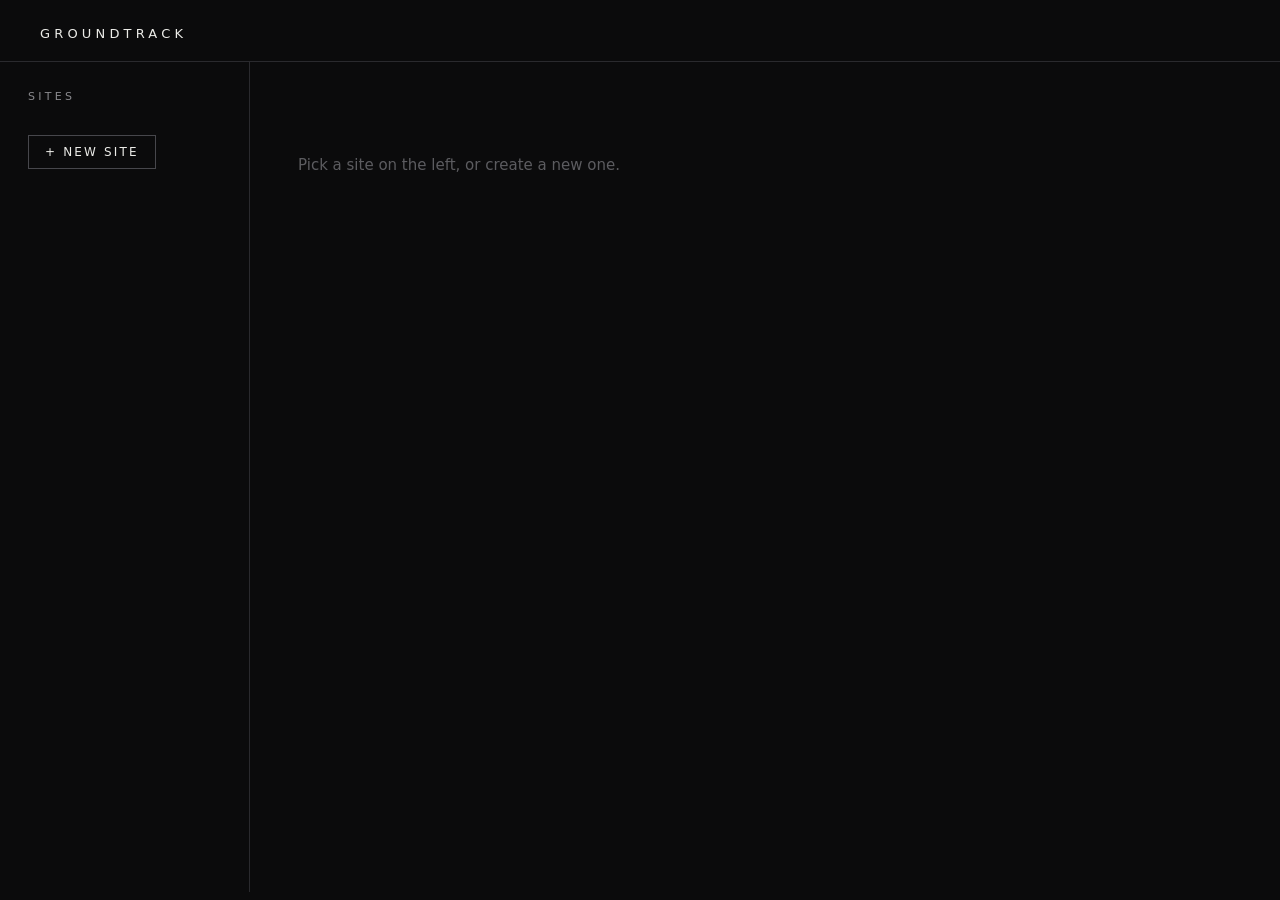
==== groundtrack/ui.html @ 2f5624cd "Run folders sorted by use: plate, images, labels, videos, data, houdini A run folder now holds the p" ====
<!doctype html>
<html lang="en">
<head>
<meta charset="utf-8">
<meta name="viewport" content="width=device-width, initial-scale=1">
<title>groundtrack</title>
<style>
:root {
  --bg: #0b0b0c; --panel: #111113; --ink: #ecece8; --grey: #8a8a8e; --dim: #5c5c60;
  --hair: #2a2a2e; --accent: #26b6da; --warn: #ffa840; --bad: #ff6b5e; --ok: #7fd8b0;
  --font: "Bahnschrift", "DIN Alternate", "DIN Next", "Segoe UI", system-ui, sans-serif;
  --mono: "Cascadia Mono", "Consolas", ui-monospace, monospace;
}
* { box-sizing: border-box; }
html, body { margin: 0; background: var(--bg); color: var(--ink); font-family: var(--font);
  font-weight: 300; font-size: 15px; -webkit-font-smoothing: antialiased; }
a { color: inherit; }
.cap { font-size: 11px; letter-spacing: .3em; text-transform: uppercase; color: var(--grey);
  font-weight: 400; }
header { display: flex; align-items: baseline; gap: 28px; padding: 26px 40px 20px;
  border-bottom: 1px solid var(--hair); position: sticky; top: 0; background: var(--bg); z-index: 5; }
header .brand { letter-spacing: .32em; font-size: 13px; font-weight: 400; }
header .root { color: var(--dim); font-size: 12px; flex: 1; overflow: hidden; text-overflow: ellipsis;
  white-space: nowrap; }
#jobsBar { display: flex; gap: 14px; font-size: 12px; color: var(--grey); }
#jobsBar .job { cursor: pointer; }
.dot { display: inline-block; width: 7px; height: 7px; border-radius: 50%; background: var(--dim);
  margin-right: 7px; vertical-align: 1px; }
.dot.ok { background: var(--ok); } .dot.warn { background: var(--warn); }
.dot.bad { background: var(--bad); } .dot.run { background: var(--accent); animation: pulse 1.2s infinite; }
@keyframes pulse { 50% { opacity: .3; } }
.layout { display: grid; grid-template-columns: 250px 1fr; min-height: calc(100vh - 70px); }
aside { border-right: 1px solid var(--hair); padding: 28px 0; }
aside .cap { padding: 0 28px 14px; display: block; }
.site { padding: 11px 28px; cursor: pointer; display: flex; justify-content: space-between;
  align-items: center; border-left: 2px solid transparent; }
.site:hover { background: var(--panel); }
.site.active { border-left-color: var(--accent); background: var(--panel); }
.site .n { font-size: 15px; }
.site .s { font-size: 11px; color: var(--dim); letter-spacing: .08em; }
main { padding: 34px 48px 80px; max-width: 1500px; }
h1 { font-weight: 300; font-size: 54px; letter-spacing: .05em; margin: 0 0 6px; text-transform: uppercase; }
.sub { color: var(--grey); font-size: 15px; margin-bottom: 30px; }
section { margin: 0 0 46px; }
section > .head { display: flex; align-items: baseline; gap: 18px; border-bottom: 1px solid var(--hair);
  padding-bottom: 10px; margin-bottom: 18px; }
section > .head .num { color: var(--dim); font-size: 11px; letter-spacing: .3em; }
.row { display: flex; flex-wrap: wrap; gap: 34px; align-items: flex-start; }
.fig .cap { display: block; margin-bottom: 6px; }
.fig .v { font-size: 26px; }
.fig .u { color: var(--grey); font-size: 14px; margin-left: 4px; }
.kv { display: grid; grid-template-columns: 150px 1fr; gap: 7px 18px; font-size: 14px; }
.kv .k { color: var(--grey); }
.path { font-family: var(--mono); font-size: 12px; color: var(--grey); word-break: break-all; }
button, .btn { background: transparent; color: var(--ink); border: 1px solid #47474c; padding: 9px 16px;
  font-family: var(--font); font-size: 12px; letter-spacing: .18em; text-transform: uppercase;
  cursor: pointer; font-weight: 400; text-decoration: none; display: inline-block; }
button:hover, .btn:hover { border-color: var(--accent); color: #fff; }
button.primary { border-color: var(--accent); color: var(--accent); }
button.primary:hover { background: var(--accent); color: var(--bg); }
button:disabled { opacity: .35; cursor: default; }
input, select { background: var(--panel); color: var(--ink); border: 1px solid var(--hair);
  padding: 9px 11px; font-family: var(--font); font-size: 14px; font-weight: 300; outline: none; }
input:focus, select:focus { border-color: var(--accent); }
input[type=checkbox] { accent-color: var(--accent); }
label.l { display: block; }
label.l .cap { display: block; margin-bottom: 6px; }
.hint { color: var(--dim); font-size: 12px; margin-top: 8px; line-height: 1.5; }
.note { font-size: 13px; padding: 10px 14px; border-left: 2px solid var(--warn); background: #17130c;
  color: #e9d6bb; margin: 12px 0; }
.note.ok { border-color: var(--ok); background: #0d1612; color: #c7eadb; }
.hits div { padding: 8px 12px; border: 1px solid var(--hair); margin-top: -1px; cursor: pointer; font-size: 13px; }
.hits div:hover, .hits div.sel { border-color: var(--accent); }
.hits .c { color: var(--dim); font-size: 12px; }
pre.log { background: #070708; border: 1px solid var(--hair); font-family: var(--mono); font-size: 12px;
  color: #b9b9bd; padding: 14px 16px; height: 300px; overflow: auto; margin: 14px 0 0; white-space: pre-wrap; }
.progress { font-family: var(--mono); font-size: 12px; color: var(--accent); min-height: 18px; margin-top: 8px;
  white-space: nowrap; overflow: hidden; text-overflow: ellipsis; }
.gallery { display: grid; grid-template-columns: repeat(auto-fill, minmax(230px, 1fr)); gap: 18px; }
.tile { cursor: pointer; }
.tile .img { background: #050506 center/contain no-repeat; aspect-ratio: 4 / 3; border: 1px solid var(--hair); }
.tile.label .img { background-color: #3a3a3e; }
.tile .t { font-size: 12px; color: var(--grey); margin-top: 7px; letter-spacing: .05em;
  display: flex; justify-content: space-between; }
.tile .t a { color: var(--dim); text-decoration: none; }
.tile .t a:hover { color: var(--accent); }
video { width: 100%; background: #000; border: 1px solid var(--hair); }
.videos { display: grid; grid-template-columns: repeat(auto-fill, minmax(420px, 1fr)); gap: 18px; }
.runs { display: flex; flex-wrap: wrap; gap: 8px; margin-bottom: 20px; }
.runs .r { padding: 7px 12px; border: 1px solid var(--hair); cursor: pointer; font-size: 13px; }
.runs .r.sel { border-color: var(--accent); }
.runs .r .s { color: var(--dim); font-size: 11px; margin-left: 6px; }
.files a { display: inline-block; margin: 0 14px 8px 0; font-size: 13px; color: var(--grey); text-decoration: none;
  border-bottom: 1px solid var(--hair); }
.files a:hover { color: var(--accent); }
.lightbox { position: fixed; inset: 0; background: rgba(5,5,6,.94); display: none; align-items: center;
  justify-content: center; z-index: 20; cursor: zoom-out; }
.lightbox img { max-width: 94vw; max-height: 90vh; }
.lightbox .t { position: absolute; bottom: 22px; left: 0; right: 0; text-align: center; color: var(--grey); font-size: 12px; letter-spacing: .1em; }
dialog { background: var(--panel); color: var(--ink); border: 1px solid var(--hair); padding: 30px 34px; width: min(560px, 92vw); }
dialog::backdrop { background: rgba(0,0,0,.7); }
.grid2 { display: grid; grid-template-columns: 1fr 1fr; gap: 16px; }
.empty { color: var(--dim); padding: 60px 0; font-size: 15px; }
.err { color: var(--bad); font-size: 13px; margin-top: 10px; }
.thumbs { display: flex; gap: 16px; flex-wrap: wrap; margin-top: 16px; }
.thumbs .tile { width: 300px; }
@media (max-width: 900px) { .layout { grid-template-columns: 1fr; } aside { border-right: 0; border-bottom: 1px solid var(--hair); }
  main { padding: 24px 18px; } header { padding: 18px; } h1 { font-size: 36px; } }
</style>
</head>
<body>
<header>
  <span class="brand">GROUNDTRACK</span>
  <span class="root" id="root"></span>
  <span id="jobsBar"></span>
</header>
<div class="layout">
  <aside>
    <span class="cap">Sites</span>
    <div id="sites"></div>
    <div style="padding: 18px 28px"><button onclick="newSiteDlg.showModal()">+ New site</button></div>
  </aside>
  <main id="main"><div class="empty">Pick a site on the left, or create a new one.</div></main>
</div>

<div class="lightbox" id="lightbox" onclick="this.style.display='none'"><img id="lbImg" alt=""><div class="t" id="lbT"></div></div>

<dialog id="newSiteDlg">
  <div class="cap" style="margin-bottom: 20px">New site</div>
  <div class="grid2">
    <label class="l"><span class="cap">Name</span><input id="nsName" placeholder="plaza4"></label>
    <label class="l"><span class="cap">Type</span><select id="nsTpl"><option value="plaza">people (plaza)</option><option value="motorway">vehicles (road)</option></select></label>
  </div>
  <label class="l" style="margin-top: 16px"><span class="cap">Video file</span><input id="nsVideo" style="width: 100%" placeholder="C:/…/clip.mov  (paste the full path)"></label>
  <label class="l" style="margin-top: 16px"><span class="cap">GeoTIFF (EPSG:27700)</span><input id="nsMap" style="width: 100%" placeholder="C:/…/map.tif"></label>
  <div class="hint">Tip: in Explorer, Shift + right-click a file → "Copy as path", then paste.</div>
  <div class="err" id="nsErr"></div>
  <div style="margin-top: 22px; display: flex; gap: 10px">
    <button class="primary" onclick="createSite()">Create</button>
    <button onclick="newSiteDlg.close()">Cancel</button>
  </div>
</dialog>

<script>
const $ = (s, el = document) => el.querySelector(s);
const state = { sites: [], current: null, site: null, run: null, jobs: {}, watch: null, since: 0 };

function h(tag, attrs = {}, ...kids) {
  const el = document.createElement(tag);
  for (const [k, v] of Object.entries(attrs || {})) {
    if (k === "class") el.className = v;
    else if (k.startsWith("on")) el.addEventListener(k.slice(2), v);
    else if (k === "style") el.setAttribute("style", v);
    else if (v !== undefined && v !== null && v !== false) el.setAttribute(k, v === true ? "" : v);
  }
  for (const c of kids.flat()) if (c !== null && c !== undefined && c !== false)
    el.append(c instanceof Node ? c : document.createTextNode(String(c)));
  return el;
}
async function api(path, body) {
  const opt = body ? { method: "POST", headers: { "Content-Type": "application/json", "X-Groundtrack": "1" },
                       body: JSON.stringify(body) } : {};
  const r = await fetch(path, opt);
  const j = await r.json();
  if (!r.ok || j.error) throw new Error(j.error || r.statusText);
  return j;
}
const fileUrl = (p, w) => "/file?path=" + encodeURIComponent(p) + (w ? "&w=" + w : "");
const base = p => p.split(/[\\/]/).pop();
const fmt = (v, d = 1) => (v === null || v === undefined || isNaN(v)) ? "—" : Number(v).toFixed(d);
function section(num, title, ...kids) {
  return h("section", {}, h("div", { class: "head" }, h("span", { class: "num" }, num), h("span", { class: "cap" }, title)), ...kids);
}
function fig(label, value, unit) {
  return h("div", { class: "fig" }, h("span", { class: "cap" }, label), h("span", { class: "v" }, value), unit ? h("span", { class: "u" }, unit) : null);
}

// ------------------------------------------------------------------ sites
async function loadSites() {
  const j = await api("/api/sites");
  state.sites = j.sites; $("#root").textContent = j.root;
  for (const job of j.jobs) state.jobs[job.id] = job;
  renderJobs();
  const list = $("#sites"); list.innerHTML = "";
  for (const s of j.sites) {
    const ready = s.video_ok && s.map_ok && s.calibrated;
    const status = s.error ? "bad" : ready ? "ok" : "warn";
    const sub = s.error ? "config error" : !s.video_ok ? "video missing" : !s.map_ok ? "map missing"
      : !s.calibrated ? "not calibrated" : `${s.runs} run${s.runs === 1 ? "" : "s"}`;
    list.append(h("div", { class: "site" + (state.current === s.config ? " active" : ""), onclick: () => openSite(s.config) },
      h("div", {}, h("div", { class: "n" }, s.name), h("div", { class: "s" }, sub)), h("span", { class: "dot " + status })));
  }
}

async function openSite(config, keepRun) {
  state.current = config;
  if (!keepRun) state.run = null;
  [...document.querySelectorAll(".site")].forEach((el, i) => el.classList.toggle("active", state.sites[i]?.config === config));
  try { state.site = await api("/api/site?config=" + encodeURIComponent(config)); }
  catch (e) { $("#main").replaceChildren(h("div", { class: "err" }, e.message)); return; }
  if (!state.run && state.site.runs.length) state.run = state.site.runs.find(r => r.processed)?.name || state.site.runs[0].name;
  renderSite();
}

function renderSite() {
  const s = state.site, v = s.video, cal = s.calibration, cam = s.camera_position;
  const m = $("#main"); m.innerHTML = "";
  const parts = [];
  if (v.width) parts.push(`${v.width} × ${v.height}`, `${fmt(v.fps, 2)} fps`, `${fmt(v.duration_s, 1)} s`);
  m.append(h("h1", {}, s.name), h("div", { class: "sub" }, parts.join("  ·  ") || "no video yet"));

  // 01 source
  const vIn = h("input", { style: "width: 100%", value: v.path || "", placeholder: "full path to the video" });
  const mIn = h("input", { style: "width: 100%", value: s.map.path || "", placeholder: "full path to the GeoTIFF" });
  m.append(section("01", "Source",
    h("div", { class: "kv" },
      h("span", { class: "k" }, h("span", { class: "dot " + (v.ok ? "ok" : "bad") }), "Video"), vIn,
      h("span", { class: "k" }, h("span", { class: "dot " + (s.map.ok ? "ok" : "bad") }), "Map"), mIn,
      h("span", { class: "k" }, "Config"), h("span", { class: "path" }, s.config_path)),
    h("div", { style: "margin-top: 14px; display: flex; gap: 10px" },
      h("button", { onclick: async () => { await api("/api/paths", { config: s.config, video: vIn.value, geotiff: mIn.value }); await loadSites(); openSite(s.config, true); } }, "Save paths"),
      h("button", { onclick: () => api("/api/open", { path: s.config_path }) }, "Open folder"))));

  // 02 camera
  const q = h("input", { placeholder: "e.g. Urbanest Canary Wharf", style: "width: 340px" });
  const floor = h("input", { type: "number", placeholder: "floor", style: "width: 90px" });
  const height = h("input", { type: "number", placeholder: "or height m", style: "width: 120px", step: "0.1" });
  const hits = h("div", { class: "hits", style: "margin-top: 12px; max-width: 760px" });
  const camMsg = h("div");
  let chosen = null;
  async function search() {
    hits.replaceChildren(h("div", { class: "c" }, "searching OpenStreetMap …"));
    try {
      const r = await api("/api/locate", { query: q.value });
      hits.innerHTML = "";
      if (!r.hits.length) hits.append(h("div", { class: "c" }, "nothing found"));
      r.hits.forEach((x, i) => {
        const el = h("div", { onclick: () => { chosen = x; [...hits.children].forEach(c => c.classList.remove("sel")); el.classList.add("sel"); } },
          x.name, h("div", { class: "c" }, `E ${fmt(x.E)}  N ${fmt(x.N)}  ·  ~${fmt(x.size_m, 0)} m across`));
        if (i === 0) { chosen = x; el.classList.add("sel"); }
        hits.append(el);
      });
    } catch (e) { hits.replaceChildren(h("div", { class: "err" }, e.message)); }
  }
  async function useCamera() {
    if (!chosen) { camMsg.replaceChildren(h("div", { class: "err" }, "search and pick a place first")); return; }
    const hm = height.value ? Number(height.value) : (Number(floor.value || 0) * 3.1 + 1.5);
    const body = { config: s.config, E: chosen.E, N: chosen.N, height_m: hm,
      position_tol_m: Math.max(5, chosen.size_m / 2), height_tol_m: Math.max(1, 0.06 * hm), note: "OSM: " + chosen.name.slice(0, 60) };
    try { await api("/api/camera", body); openSite(s.config, true); }
    catch (e) { camMsg.replaceChildren(h("div", { class: "err" }, e.message)); }
  }
  q.addEventListener("keydown", e => { if (e.key === "Enter") search(); });
  m.append(section("02", "Where the camera stood",
    cam ? h("div", { class: "row", style: "margin-bottom: 18px" },
      fig("Easting", fmt(cam.E)), fig("Northing", fmt(cam.N)), fig("Height", fmt(cam.height_m), "m"),
      fig("Tolerance", "± " + fmt(cam.position_tol_m, 0), "m"), cam.hfov_deg ? fig("Field of view", fmt(cam.hfov_deg, 0), "°") : null)
      : h("div", { class: "note" }, "Not set. With the camera position known, 3–4 clicked points are enough and long lenses / low views calibrate reliably."),
    h("div", { style: "display: flex; gap: 10px; flex-wrap: wrap" }, q, h("button", { onclick: search }, "Search"), floor, height,
      h("button", { class: "primary", onclick: useCamera }, cam ? "Replace" : "Use")),
    hits, camMsg,
    h("div", { class: "hint" }, "Only the search text is sent to OpenStreetMap. Height = floor × 3.1 m + 1.5 m eye height, or type the height directly. Fine-tune by hand in the config if you know better.")));

  // 03 calibration
  const cTime = h("input", { type: "number", placeholder: "frame at s", style: "width: 120px", step: "0.1" });
  const calKids = [];
  if (cal.ok) {
    const c = cal.camera;
    calKids.push(h("div", { class: "row" },
      fig("Error (RMSE)", fmt(cal.rmse_m, 2), "m"), fig("Point pairs", cal.n_points ?? "—"),
      c ? fig("Camera height", fmt(c.height_m, 0), "m") : null, c ? fig("Field of view", fmt(c.hfov_deg, 0), "°") : null,
      fig("ROI", s.roi ? "yes" : "whole frame")));
    const lastCheck = s.runs.find(r => r.check)?.check;
    if (lastCheck) {
      const err = lastCheck.scale_error_pct;
      calKids.push(h("div", { class: "note" + (Math.abs(err) <= 10 ? " ok" : "") },
        `People check (latest run): detected people come out ${fmt(lastCheck.implied_person_height_m, 2)} m tall (${err > 0 ? "+" : ""}${fmt(err, 0)} % vs 1.70 m). `
        + (Math.abs(err) <= 10 ? "Calibration is consistent." : "Worth re-checking: more spread-out points, or the camera height.")));
    }
    if (cal.checks?.length) calKids.push(h("div", { class: "thumbs" }, cal.checks.map(p => tile(p, base(p)))));
  } else calKids.push(h("div", { class: "note" }, "Not calibrated yet."));
  m.append(section("03", "Calibration", ...calKids,
    h("div", { style: "margin-top: 18px; display: flex; gap: 10px; flex-wrap: wrap" },
      h("button", { class: cal.ok ? "" : "primary", disabled: !(v.ok && s.map.ok), onclick: () => startJob("calibrate", { time: cTime.value }) }, cal.ok ? "Re-calibrate" : "Pick points"),
      cTime,
      h("button", { disabled: !v.ok, onclick: () => startJob("roi") }, "Draw region of interest")),
    h("div", { class: "hint" }, "Opens the point picker in its own window: click a spot in the video, then the same spot on the map. Enter to finish. The ROI limits detection to the area you draw.")));

  // 04 run
  const rn = h("input", { placeholder: "run name (optional)", style: "width: 200px" });
  const mf = h("input", { type: "number", placeholder: "test: frames", style: "width: 130px" });
  const dv = h("input", { type: "checkbox", id: "dv" });
  m.append(section("04", "Run",
    h("div", { style: "display: flex; gap: 12px; align-items: center; flex-wrap: wrap" },
      h("button", { class: "primary", disabled: !(v.ok && cal.ok), onclick: () => startJob("run", { run_name: rn.value, max_frames: mf.value, debug_video: dv.checked }) }, "Start run"),
      rn, mf, h("label", { for: "dv", style: "font-size: 13px; color: var(--grey)" }, dv, " overlay video (people blurred)")),
    h("div", { class: "hint" }, "Detect + track, then the plate, frameless images, labels, videos, data and Houdini files. A test with ~300 frames takes a minute."),
    h("div", { id: "jobView" })));
  renderJobView();

  // 05 results
  const res = h("div");
  m.append(section("05", "Results", res));
  renderRuns(res);
}

function tile(p, title, cls = "", dl = true) {
  return h("div", { class: "tile " + cls },
    h("div", { class: "img", style: `background-image: url('${fileUrl(p, 480)}')`, onclick: () => lightbox(p) }),
    h("div", { class: "t" }, h("span", {}, title), dl ? h("a", { href: fileUrl(p) + "&download=1", title: "download" }, "↓") : null));
}
function lightbox(p) { $("#lbImg").src = fileUrl(p); $("#lbT").textContent = base(p); $("#lightbox").style.display = "flex"; }

async function renderRuns(box) {
  const s = state.site;
  box.innerHTML = "";
  if (!s.runs.length) { box.append(h("div", { class: "empty", style: "padding: 10px 0" }, "No runs yet.")); return; }
  box.append(h("div", { class: "runs" }, s.runs.map(r => h("div", { class: "r" + (r.name === state.run ? " sel" : ""),
    onclick: () => { state.run = r.name; renderRuns(box); } }, r.name, h("span", { class: "s" }, r.processed ? `${r.n_tracks ?? "?"} tracks` : "tracked only")))));
  const det = h("div"); box.append(det);
  let d;
  try { d = await api(`/api/run?config=${encodeURIComponent(s.config)}&run=${encodeURIComponent(state.run)}`); }
  catch (e) { det.append(h("div", { class: "err" }, e.message)); return; }
  det.append(h("div", { style: "display: flex; gap: 10px; flex-wrap: wrap; margin-bottom: 26px" },
    h("button", { onclick: () => startJob("process", {}, state.run) }, "Re-process"),
    h("button", { onclick: () => startJob("package", {}, state.run) }, "Redraw images + plate"),
    h("button", { onclick: () => startJob("debug-video", {}, state.run) }, "Overlay video"),
    h("button", { onclick: () => api("/api/open", { path: d.path }) }, "Open folder")));
  if (d.metrics) {
    const want = ["tracks", "median_speed", "median_speed_kmh", "median_straightness", "duration", "calibration_rmse", "implied_person_height"];
    const rows = d.metrics.filter(r => want.includes(r.metric) || r.metric.startsWith("flow_"));
    det.append(h("div", { class: "row", style: "margin-bottom: 30px" }, rows.map(r => fig(r.label, r.value, ["count", "0..1"].includes(r.unit) ? "" : r.unit))));
  }
  const group = (title, kids) => { if (kids.length) det.append(h("div", { class: "cap", style: "margin: 30px 0 12px" }, title), ...kids); };
  const name = p => base(p).replace(/\.png$/, "");
  const links = list => h("div", { class: "files" }, list.map(p => h("a", { href: fileUrl(p) + "&download=1" }, base(p))));
  if (!d.images.length && !d.extras.length) det.append(h("div", { class: "note" }, "Not processed yet: Re-process builds the outputs from the tracked data."));
  if (d.plate) group("Plate", [h("div", { class: "thumbs", style: "margin-top: 0" }, tile(d.plate, name(d.plate)))]);
  group("images/  —  frameless", d.images.length ? [h("div", { class: "gallery" }, d.images.map(p => tile(p, name(p))))] : []);
  group("images/  —  layers on transparency", d.layers.length ? [h("div", { class: "gallery" }, d.layers.map(p => tile(p, name(p), "label")))] : []);
  group("labels/  —  legends, scale bar, north arrow", d.labels.length ? [h("div", { class: "gallery" }, d.labels.map(p => tile(p, name(p), "label")))] : []);
  group("videos/", d.videos.length ? [h("div", { class: "videos" }, d.videos.map(p => h("div", {},
      h("video", { src: fileUrl(p), controls: true, preload: "metadata", muted: true }),
      h("div", { class: "tile" }, h("div", { class: "t" }, h("span", {}, base(p) + (p.endsWith("_clean.mp4") ? "  ·  no labels" : "")), h("a", { href: fileUrl(p) + "&download=1" }, "↓"))))))] : []);
  group("data/  —  metrics, tracks, statistics (QGIS, spreadsheets)", d.data.length ? [links(d.data)] : []);
  group("houdini/  —  scripts + the CSVs they read", d.houdini.length ? [links(d.houdini)] : []);
  group("extras/  —  maps with legends", d.extras.length ? [h("div", { class: "gallery" }, d.extras.map(p => tile(p, name(p))))] : []);
}

// ------------------------------------------------------------------ jobs
async function startJob(kind, options = {}, run = null) {
  try {
    const j = await api("/api/job", { kind, config: state.site.config, run, options });
    state.jobs[j.id] = j; state.watch = j.id; state.since = 0; state.logLines = [];
    renderJobs(); renderJobView();
    document.getElementById("jobView")?.scrollIntoView({ behavior: "smooth", block: "center" });
  } catch (e) { alert(e.message); }
}
function renderJobs() {
  const bar = $("#jobsBar"); bar.innerHTML = "";
  const list = Object.values(state.jobs).sort((a, b) => b.started - a.started).slice(0, 4);
  for (const j of list) {
    const cls = j.status === "running" ? "run" : j.status === "done" ? "ok" : "bad";
    bar.append(h("span", { class: "job", onclick: () => { state.watch = j.id; state.since = 0; state.logLines = []; renderJobView(); } },
      h("span", { class: "dot " + cls }), j.label));
  }
}
function renderJobView() {
  const box = document.getElementById("jobView");
  if (!box) return;
  const j = state.jobs[state.watch];
  if (!j) { box.innerHTML = ""; return; }
  box.replaceChildren(
    h("div", { style: "display: flex; gap: 14px; align-items: baseline; margin-top: 22px" },
      h("span", { class: "dot " + (j.status === "running" ? "run" : j.status === "done" ? "ok" : "bad") }),
      h("span", {}, j.label), h("span", { class: "cap", id: "jobStatus" }, j.status),
      j.status === "running" ? h("button", { onclick: () => api("/api/job/stop", { id: j.id }) }, "Stop") : null),
    h("div", { class: "progress", id: "jobProgress" }),
    h("pre", { class: "log", id: "jobLog" }, (state.logLines || []).join("\n")));
}
async function poll() {
  const id = state.watch;
  if (id && state.jobs[id]) {
    try {
      const j = await api(`/api/job?id=${id}&since=${state.since}`);
      const was = state.jobs[id].status;
      state.jobs[id] = j;
      if (j.lines.length) {
        state.logLines = (state.logLines || []).concat(j.lines).slice(-3000);
        state.since = j.n;
        const log = document.getElementById("jobLog");
        if (log) { const atEnd = log.scrollTop + log.clientHeight > log.scrollHeight - 30;
          log.textContent = state.logLines.join("\n"); if (atEnd) log.scrollTop = log.scrollHeight; }
      }
      const p = document.getElementById("jobProgress"); if (p) p.textContent = j.status === "running" ? j.last : "";
      const st = document.getElementById("jobStatus"); if (st) st.textContent = j.status;
      if (was === "running" && j.status !== "running") {
        renderJobs(); await loadSites();
        if (state.current) await openSite(state.current, true);
      }
    } catch (e) { /* server restarting */ }
  }
  setTimeout(poll, 900);
}

async function createSite() {
  $("#nsErr").textContent = "";
  try {
    const r = await api("/api/new-site", { site: $("#nsName").value, template: $("#nsTpl").value, video: $("#nsVideo").value, geotiff: $("#nsMap").value });
    newSiteDlg.close(); await loadSites(); openSite(r.config);
  } catch (e) { $("#nsErr").textContent = e.message; }
}

loadSites().then(() => { if (state.sites.length) openSite(state.sites[0].config); });
poll();
</script>
</body>
</html>
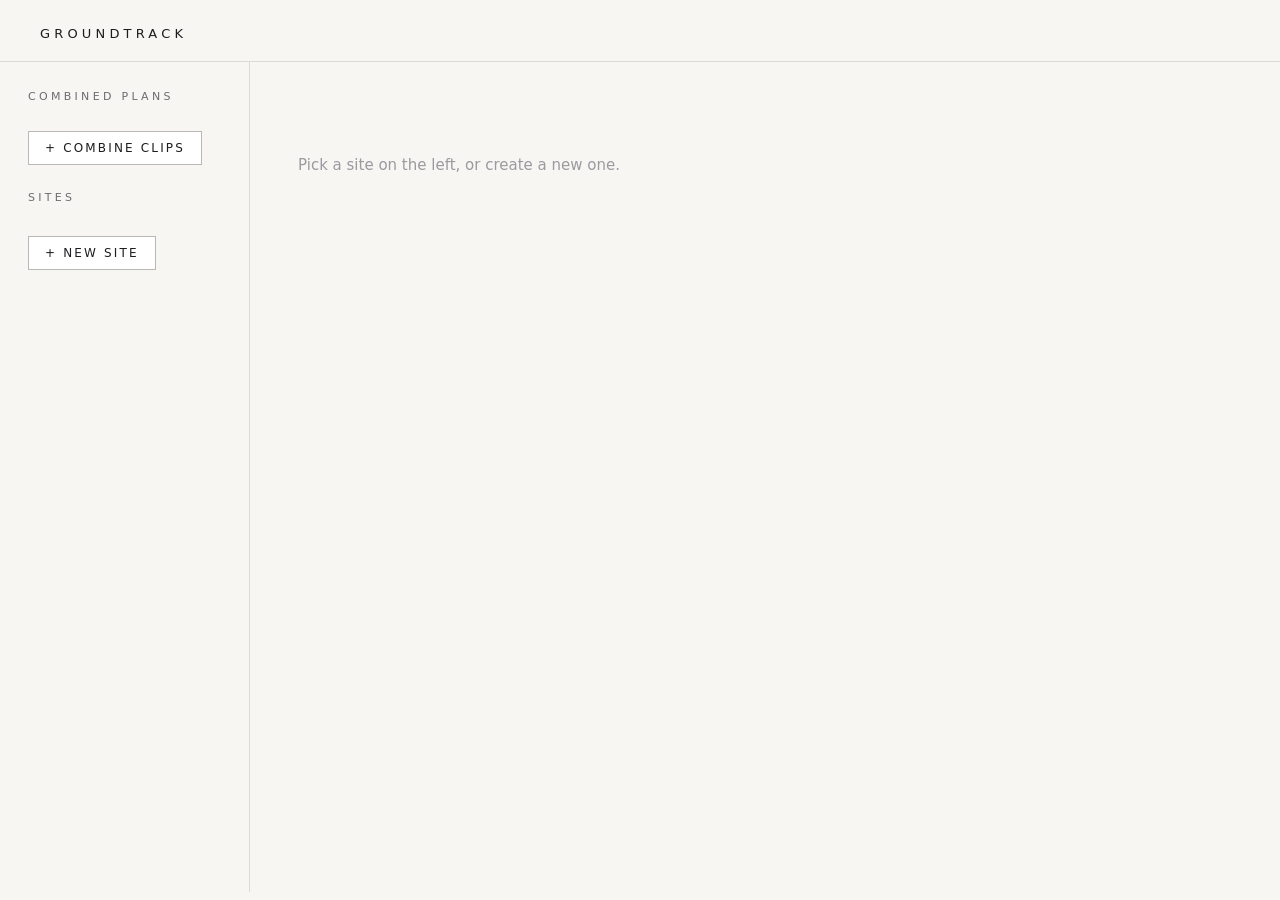
==== commit 9d0a9f0e: "UI: light theme, combine clips into one plan and browse the combined plans, Stabilise and Rhino/Gras" ====
--- a/groundtrack/ui.html
+++ b/groundtrack/ui.html
@@ -6,8 +6,9 @@
 <title>groundtrack</title>
 <style>
 :root {
-  --bg: #0b0b0c; --panel: #111113; --ink: #ecece8; --grey: #8a8a8e; --dim: #5c5c60;
-  --hair: #2a2a2e; --accent: #26b6da; --warn: #ffa840; --bad: #ff6b5e; --ok: #7fd8b0;
+  --bg: #f7f6f2; --panel: #ffffff; --ink: #1d1d1f; --grey: #6c6c72; --dim: #9a9aa0;
+  --hair: #dcdcd6; --edge: #b8b8b4; --accent: #1f78d1; --warn: #d98a1c; --bad: #d23c30;
+  --ok: #2e9e5b;
   --font: "Bahnschrift", "DIN Alternate", "DIN Next", "Segoe UI", system-ui, sans-serif;
   --mono: "Cascadia Mono", "Consolas", ui-monospace, monospace;
 }
@@ -52,12 +53,12 @@
 .kv { display: grid; grid-template-columns: 150px 1fr; gap: 7px 18px; font-size: 14px; }
 .kv .k { color: var(--grey); }
 .path { font-family: var(--mono); font-size: 12px; color: var(--grey); word-break: break-all; }
-button, .btn { background: transparent; color: var(--ink); border: 1px solid #47474c; padding: 9px 16px;
+button, .btn { background: var(--panel); color: var(--ink); border: 1px solid var(--edge); padding: 9px 16px;
   font-family: var(--font); font-size: 12px; letter-spacing: .18em; text-transform: uppercase;
   cursor: pointer; font-weight: 400; text-decoration: none; display: inline-block; }
-button:hover, .btn:hover { border-color: var(--accent); color: #fff; }
+button:hover, .btn:hover { border-color: var(--accent); color: var(--accent); }
 button.primary { border-color: var(--accent); color: var(--accent); }
-button.primary:hover { background: var(--accent); color: var(--bg); }
+button.primary:hover { background: var(--accent); color: #fff; }
 button:disabled { opacity: .35; cursor: default; }
 input, select { background: var(--panel); color: var(--ink); border: 1px solid var(--hair);
   padding: 9px 11px; font-family: var(--font); font-size: 14px; font-weight: 300; outline: none; }
@@ -66,20 +67,20 @@
 label.l { display: block; }
 label.l .cap { display: block; margin-bottom: 6px; }
 .hint { color: var(--dim); font-size: 12px; margin-top: 8px; line-height: 1.5; }
-.note { font-size: 13px; padding: 10px 14px; border-left: 2px solid var(--warn); background: #17130c;
-  color: #e9d6bb; margin: 12px 0; }
-.note.ok { border-color: var(--ok); background: #0d1612; color: #c7eadb; }
+.note { font-size: 13px; padding: 10px 14px; border-left: 3px solid var(--warn); background: #fdf3e2;
+  color: #6b4a12; margin: 12px 0; }
+.note.ok { border-color: var(--ok); background: #e9f5ed; color: #1f5a35; }
 .hits div { padding: 8px 12px; border: 1px solid var(--hair); margin-top: -1px; cursor: pointer; font-size: 13px; }
 .hits div:hover, .hits div.sel { border-color: var(--accent); }
 .hits .c { color: var(--dim); font-size: 12px; }
-pre.log { background: #070708; border: 1px solid var(--hair); font-family: var(--mono); font-size: 12px;
-  color: #b9b9bd; padding: 14px 16px; height: 300px; overflow: auto; margin: 14px 0 0; white-space: pre-wrap; }
+pre.log { background: var(--panel); border: 1px solid var(--hair); font-family: var(--mono); font-size: 12px;
+  color: #3a3a3e; padding: 14px 16px; height: 300px; overflow: auto; margin: 14px 0 0; white-space: pre-wrap; }
 .progress { font-family: var(--mono); font-size: 12px; color: var(--accent); min-height: 18px; margin-top: 8px;
   white-space: nowrap; overflow: hidden; text-overflow: ellipsis; }
 .gallery { display: grid; grid-template-columns: repeat(auto-fill, minmax(230px, 1fr)); gap: 18px; }
 .tile { cursor: pointer; }
-.tile .img { background: #050506 center/contain no-repeat; aspect-ratio: 4 / 3; border: 1px solid var(--hair); }
-.tile.label .img { background-color: #3a3a3e; }
+.tile .img { background: #ecebe6 center/contain no-repeat; aspect-ratio: 4 / 3; border: 1px solid var(--hair); }
+.tile.label .img { background-color: #9a9a9e; }
 .tile .t { font-size: 12px; color: var(--grey); margin-top: 7px; letter-spacing: .05em;
   display: flex; justify-content: space-between; }
 .tile .t a { color: var(--dim); text-decoration: none; }
@@ -93,12 +94,15 @@
 .files a { display: inline-block; margin: 0 14px 8px 0; font-size: 13px; color: var(--grey); text-decoration: none;
   border-bottom: 1px solid var(--hair); }
 .files a:hover { color: var(--accent); }
-.lightbox { position: fixed; inset: 0; background: rgba(5,5,6,.94); display: none; align-items: center;
+.lightbox { position: fixed; inset: 0; background: rgba(247,246,242,.97); display: none; align-items: center;
   justify-content: center; z-index: 20; cursor: zoom-out; }
 .lightbox img { max-width: 94vw; max-height: 90vh; }
 .lightbox .t { position: absolute; bottom: 22px; left: 0; right: 0; text-align: center; color: var(--grey); font-size: 12px; letter-spacing: .1em; }
 dialog { background: var(--panel); color: var(--ink); border: 1px solid var(--hair); padding: 30px 34px; width: min(560px, 92vw); }
-dialog::backdrop { background: rgba(0,0,0,.7); }
+dialog::backdrop { background: rgba(0,0,0,.35); }
+.picks { max-height: 300px; overflow: auto; border: 1px solid var(--hair); padding: 8px 12px; margin-top: 8px;
+  columns: 2; font-size: 13px; }
+.picks label { display: block; padding: 3px 0; break-inside: avoid; }
 .grid2 { display: grid; grid-template-columns: 1fr 1fr; gap: 16px; }
 .empty { color: var(--dim); padding: 60px 0; font-size: 15px; }
 .err { color: var(--bad); font-size: 13px; margin-top: 10px; }
@@ -116,6 +120,9 @@
 </header>
 <div class="layout">
   <aside>
+    <span class="cap">Combined plans</span>
+    <div id="composites"></div>
+    <div style="padding: 14px 28px 26px"><button onclick="openCombine()">+ Combine clips</button></div>
     <span class="cap">Sites</span>
     <div id="sites"></div>
     <div style="padding: 18px 28px"><button onclick="newSiteDlg.showModal()">+ New site</button></div>
@@ -141,6 +148,23 @@
   </div>
 </dialog>
 
+<dialog id="combineDlg">
+  <div class="cap" style="margin-bottom: 20px">Combine clips of one place</div>
+  <div class="grid2">
+    <label class="l"><span class="cap">Name (folder)</span><input id="cbName" placeholder="trafalgar_all"></label>
+    <label class="l"><span class="cap">Title</span><input id="cbTitle" placeholder="Trafalgar Square"></label>
+  </div>
+  <div class="cap" style="margin-top: 18px">Clips (their latest processed run)</div>
+  <div class="picks" id="cbPicks"></div>
+  <label style="display: block; margin-top: 12px; font-size: 13px; color: var(--grey)"><input type="checkbox" id="cbOk"> only calibrations graded ok</label>
+  <div class="hint">One plan: all tracks, a flow field per group and a master field of all groups, density per second in view, each clip's view, and where overlapping clips agree. Also Houdini, Rhino and Grasshopper files.</div>
+  <div class="err" id="cbErr"></div>
+  <div style="margin-top: 22px; display: flex; gap: 10px">
+    <button class="primary" onclick="startCombine()">Combine</button>
+    <button onclick="combineDlg.close()">Cancel</button>
+  </div>
+</dialog>
+
 <script>
 const $ = (s, el = document) => el.querySelector(s);
 const state = { sites: [], current: null, site: null, run: null, jobs: {}, watch: null, since: 0 };
@@ -193,9 +217,10 @@
 }
 
 async function openSite(config, keepRun) {
-  state.current = config;
+  state.current = config; state.composite = null;
+  [...document.querySelectorAll("#composites .site")].forEach(el => el.classList.remove("active"));
   if (!keepRun) state.run = null;
-  [...document.querySelectorAll(".site")].forEach((el, i) => el.classList.toggle("active", state.sites[i]?.config === config));
+  [...document.querySelectorAll("#sites .site")].forEach((el, i) => el.classList.toggle("active", state.sites[i]?.config === config));
   try { state.site = await api("/api/site?config=" + encodeURIComponent(config)); }
   catch (e) { $("#main").replaceChildren(h("div", { class: "err" }, e.message)); return; }
   if (!state.run && state.site.runs.length) state.run = state.site.runs.find(r => r.processed)?.name || state.site.runs[0].name;
@@ -266,8 +291,11 @@
   const calKids = [];
   if (cal.ok) {
     const c = cal.camera;
+    const clicked = !cal.method || cal.method === "points";
     calKids.push(h("div", { class: "row" },
-      fig("Error (RMSE)", fmt(cal.rmse_m, 2), "m"), fig("Point pairs", cal.n_points ?? "—"),
+      fig("Method", clicked ? "clicked points" : cal.method),
+      clicked ? fig("Error (RMSE)", fmt(cal.rmse_m, 2), "m") : fig("Median distance to road", fmt(cal.rmse_m, 1), "m"),
+      clicked ? fig("Point pairs", cal.n_points ?? "—") : null,
       c ? fig("Camera height", fmt(c.height_m, 0), "m") : null, c ? fig("Field of view", fmt(c.hfov_deg, 0), "°") : null,
       fig("ROI", s.roi ? "yes" : "whole frame")));
     const lastCheck = s.runs.find(r => r.check)?.check;
@@ -277,14 +305,25 @@
         `People check (latest run): detected people come out ${fmt(lastCheck.implied_person_height_m, 2)} m tall (${err > 0 ? "+" : ""}${fmt(err, 0)} % vs 1.70 m). `
         + (Math.abs(err) <= 10 ? "Calibration is consistent." : "Worth re-checking: more spread-out points, or the camera height.")));
     }
+    if (cal.auto_candidate) {
+      const scores = cal.auto_scores ? Object.entries(cal.auto_scores).map(([k, v]) => `${k}: ${fmt(v, 2)} m`).join("  ·  ") : "";
+      calKids.push(h("div", { class: "note" },
+        h("div", {}, "An automatic calibration is saved next to yours" + (cal.auto_method ? ` (${cal.auto_method})` : "") + ". Yours is still in use."),
+        scores ? h("div", { style: "margin-top: 6px; color: var(--grey)" }, "How far a hidden clicked point lands: " + scores) : null,
+        h("div", { style: "margin-top: 10px; display: flex; gap: 10px; align-items: center" },
+          h("button", { onclick: async () => { if (!confirm("Use the automatic calibration? Yours is kept as a backup (.before_auto.json). Re-process the runs afterwards.")) return;
+            try { await api("/api/adopt-auto", { config: s.config }); openSite(s.config, true); } catch (e) { alert(e.message); } } }, "Use the automatic calibration"),
+          cal.auto_check ? h("a", { href: "#", onclick: (e) => { e.preventDefault(); lightbox(cal.auto_check); }, style: "font-size: 13px" }, "its check image") : null)));
+    }
     if (cal.checks?.length) calKids.push(h("div", { class: "thumbs" }, cal.checks.map(p => tile(p, base(p)))));
   } else calKids.push(h("div", { class: "note" }, "Not calibrated yet."));
   m.append(section("03", "Calibration", ...calKids,
     h("div", { style: "margin-top: 18px; display: flex; gap: 10px; flex-wrap: wrap" },
       h("button", { class: cal.ok ? "" : "primary", disabled: !(v.ok && s.map.ok), onclick: () => startJob("calibrate", { time: cTime.value }) }, cal.ok ? "Re-calibrate" : "Pick points"),
       cTime,
+      h("button", { disabled: !(v.ok && s.map.ok), onclick: () => startJob("autocalibrate", { replace: !cal.ok }) }, "Calibrate automatically"),
       h("button", { disabled: !v.ok, onclick: () => startJob("roi") }, "Draw region of interest")),
-    h("div", { class: "hint" }, "Opens the point picker in its own window: click a spot in the video, then the same spot on the map. Enter to finish. The ROI limits detection to the area you draw.")));
+    h("div", { class: "hint" }, "Pick points: opens the point picker in its own window (click a spot in the video, then the same spot on the map; Enter to finish). Calibrate automatically: inherits the calibration of a clip filmed from the same spot, or fits the camera so the tracked vehicles drive on the OpenStreetMap roads (needs the camera position; ~10 m, use clicks for better). On a plaza the walking people set tilt, height and zoom: click just 2 well-spread points (Enter twice to save them), then calibrate automatically. An existing calibration is kept: the automatic one is saved next to it. The ROI limits detection to the area you draw.")));
 
   // 04 run
   const rn = h("input", { placeholder: "run name (optional)", style: "width: 200px" });
@@ -325,6 +364,9 @@
     h("button", { onclick: () => startJob("process", {}, state.run) }, "Re-process"),
     h("button", { onclick: () => startJob("package", {}, state.run) }, "Redraw images + plate"),
     h("button", { onclick: () => startJob("debug-video", {}, state.run) }, "Overlay video"),
+    h("button", { onclick: () => startJob("rhino", {}, state.run) }, "Rhino + Grasshopper"),
+    h("button", { title: "for a handheld clip whose camera moved: measures the camera motion, then Re-process",
+      onclick: () => startJob("stabilize", {}, state.run) }, "Stabilise camera motion"),
     h("button", { onclick: () => api("/api/open", { path: d.path }) }, "Open folder")));
   if (d.metrics) {
     const want = ["tracks", "median_speed", "median_speed_kmh", "median_straightness", "duration", "calibration_rmse", "implied_person_height"];
@@ -344,7 +386,59 @@
       h("div", { class: "tile" }, h("div", { class: "t" }, h("span", {}, base(p) + (p.endsWith("_clean.mp4") ? "  ·  no labels" : "")), h("a", { href: fileUrl(p) + "&download=1" }, "↓"))))))] : []);
   group("data/  —  metrics, tracks, statistics (QGIS, spreadsheets)", d.data.length ? [links(d.data)] : []);
   group("houdini/  —  scripts + the CSVs they read", d.houdini.length ? [links(d.houdini)] : []);
+  group("rhino/  —  Rhino 8 .3dm + Grasshopper script (paste into a Python 3 Script component)", d.rhino?.length ? [links(d.rhino)] : []);
   group("extras/  —  maps with legends", d.extras.length ? [h("div", { class: "gallery" }, d.extras.map(p => tile(p, name(p))))] : []);
+}
+
+// ------------------------------------------------------------------ combined plans
+async function loadComposites() {
+  const j = await api("/api/composites");
+  const box = $("#composites"); box.innerHTML = "";
+  if (!j.composites.length) box.append(h("div", { class: "site" }, h("div", { class: "s" }, "none yet")));
+  for (const c of j.composites)
+    box.append(h("div", { class: "site" + (state.composite === c.name ? " active" : ""), onclick: () => openComposite(c.name) },
+      h("div", {}, h("div", { class: "n" }, c.name), h("div", { class: "s" }, `${c.images} images`))));
+}
+function openCombine() {
+  const box = $("#cbPicks"); box.innerHTML = "";
+  for (const s of state.sites.filter(s => s.calibrated && s.runs))
+    box.append(h("label", {}, h("input", { type: "checkbox", value: s.config }), " ", s.name));
+  $("#cbErr").textContent = ""; combineDlg.showModal();
+}
+async function startCombine() {
+  const configs = [...document.querySelectorAll("#cbPicks input:checked")].map(i => i.value);
+  try {
+    const j = await api("/api/job", { kind: "composite", configs,
+      options: { name: $("#cbName").value, title: $("#cbTitle").value, only_ok: $("#cbOk").checked } });
+    combineDlg.close();
+    state.jobs[j.id] = j; state.watch = j.id; state.since = 0; state.logLines = [];
+    state.composite = $("#cbName").value; state.current = null; renderJobs();
+    $("#main").replaceChildren(h("h1", {}, state.composite), h("div", { class: "sub" }, "combining …"), h("div", { id: "jobView" }));
+    renderJobView();
+  } catch (e) { $("#cbErr").textContent = e.message; }
+}
+async function openComposite(name) {
+  state.composite = name; state.current = null;
+  [...document.querySelectorAll("#sites .site")].forEach(el => el.classList.remove("active"));
+  loadComposites();
+  let d;
+  try { d = await api("/api/composite?name=" + encodeURIComponent(name)); }
+  catch (e) { $("#main").replaceChildren(h("div", { class: "err" }, e.message)); return; }
+  const m = $("#main"); m.innerHTML = "";
+  m.append(h("h1", {}, d.title[0] || name), h("div", { class: "sub" }, d.title.slice(1).join("  ·  ")),
+    h("div", { style: "display: flex; gap: 10px; margin-bottom: 26px" },
+      h("button", { onclick: () => api("/api/open", { path: d.path }) }, "Open folder")),
+    h("div", { id: "jobView" }));
+  renderJobView();
+  const name_ = p => base(p).replace(/\.png$/, "");
+  const links = list => h("div", { class: "files" }, list.map(p => h("a", { href: fileUrl(p) + "&download=1" }, base(p))));
+  const group = (title, kids) => { if (kids.length) m.append(h("div", { class: "cap", style: "margin: 30px 0 12px" }, title), ...kids); };
+  group("images/  —  frameless plans (all stack exactly)", d.images.length ? [h("div", { class: "gallery" }, d.images.map(p => tile(p, name_(p))))] : []);
+  group("images/  —  layers on transparency", d.layers.length ? [h("div", { class: "gallery" }, d.layers.map(p => tile(p, name_(p), "label")))] : []);
+  group("labels/", d.labels.length ? [h("div", { class: "gallery" }, d.labels.map(p => tile(p, name_(p), "label")))] : []);
+  group("data/  —  all points, master field, overlap check", d.data.length ? [links(d.data)] : []);
+  group("houdini/", d.houdini.length ? [links(d.houdini)] : []);
+  group("rhino/  —  .3dm + Grasshopper script", d.rhino.length ? [links(d.rhino)] : []);
 }
 
 // ------------------------------------------------------------------ jobs
@@ -395,8 +489,9 @@
       const p = document.getElementById("jobProgress"); if (p) p.textContent = j.status === "running" ? j.last : "";
       const st = document.getElementById("jobStatus"); if (st) st.textContent = j.status;
       if (was === "running" && j.status !== "running") {
-        renderJobs(); await loadSites();
+        renderJobs(); await loadSites(); await loadComposites();
         if (state.current) await openSite(state.current, true);
+        else if (j.kind === "composite" && state.composite) await openComposite(state.composite);
       }
     } catch (e) { /* server restarting */ }
   }
@@ -411,7 +506,8 @@
   } catch (e) { $("#nsErr").textContent = e.message; }
 }
 
-loadSites().then(() => { if (state.sites.length) openSite(state.sites[0].config); });
+loadSites().then(() => { if (state.sites.length && !state.current && !state.composite) openSite(state.sites[0].config); });
+loadComposites();
 poll();
 </script>
 </body>
